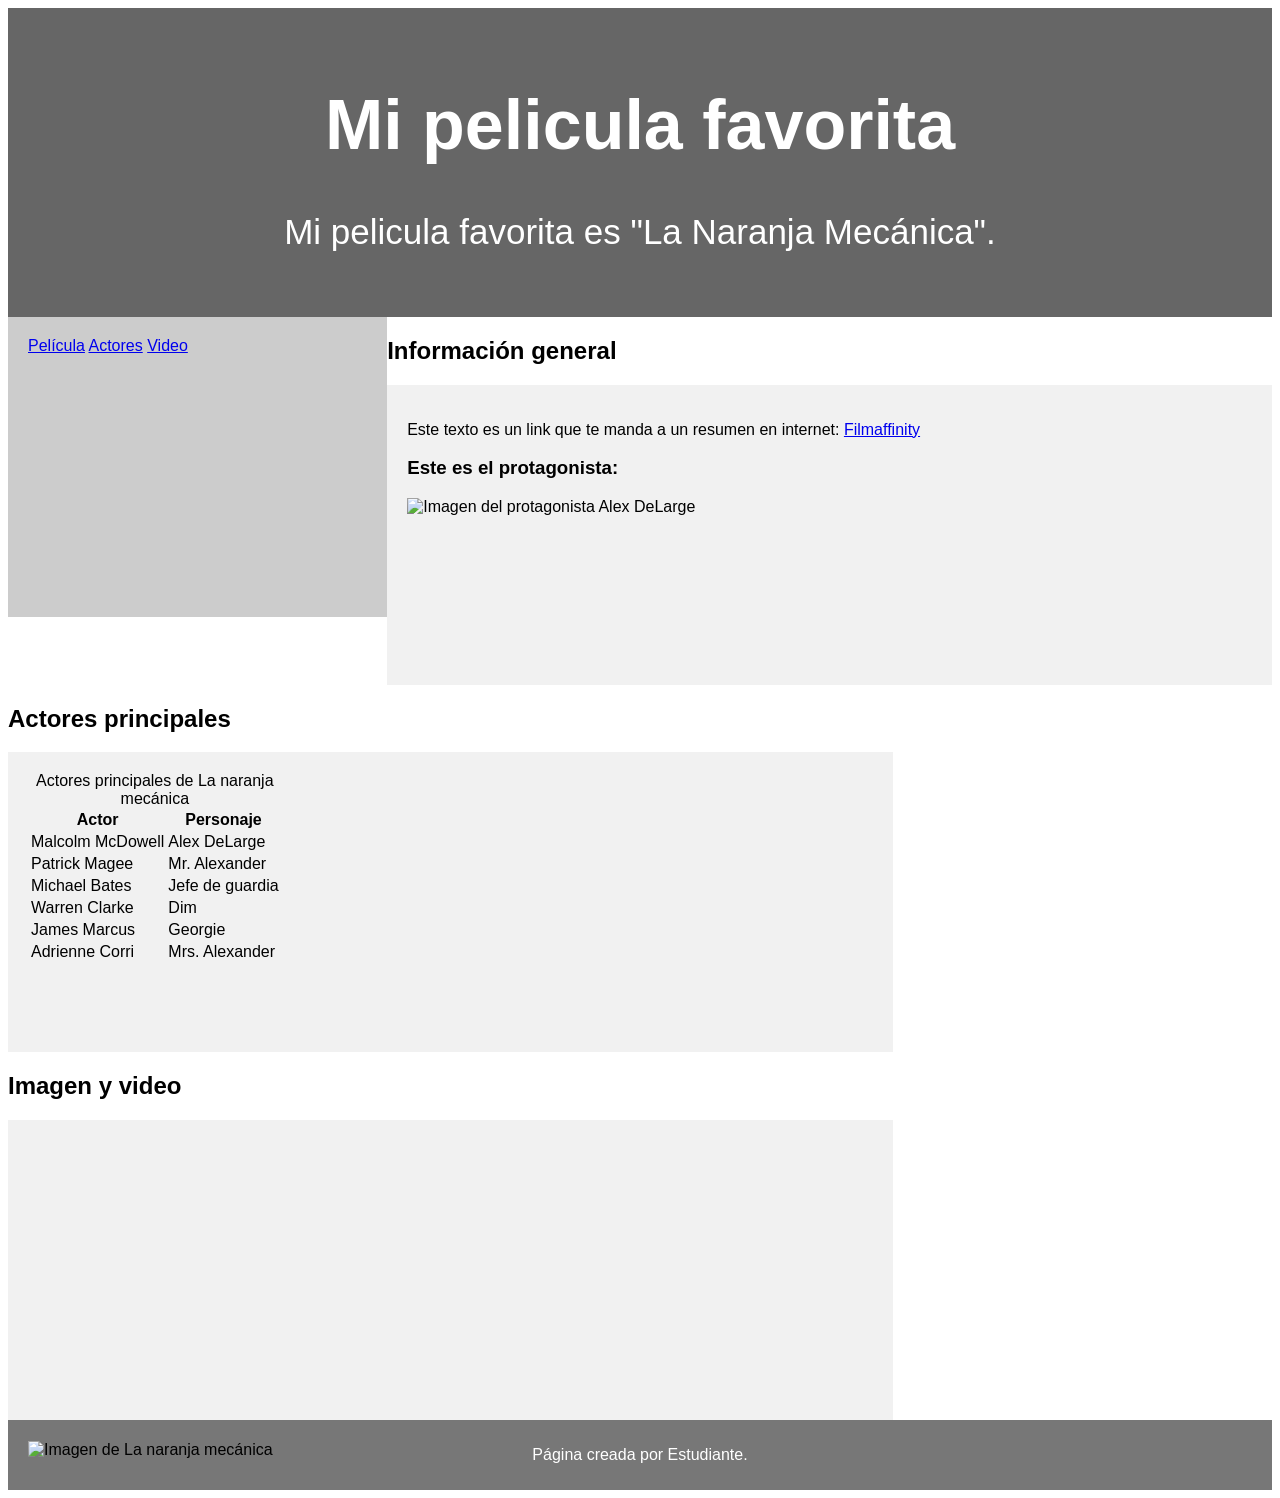
==== esem.html @ 9ae2ecaf "added esem.html" ====
<!DOCTYPE html>
<html lang="es">
  <head>
    <meta charset="UTF-8" />
    <meta name="viewport" content="width=device-width, initial-scale=1.0" />
    <title>Mi pelicula favorita</title>
    <meta name="author" content="Estudiante" />
    <meta
      name="description"
      content="Página sobre La naranja mecánica, sus actores principales y su película."
    />
    <meta name="date" content="2026-10-14" />
    <style>
      * {
        box-sizing: border-box;
      }

      body {
        font-family: Arial, Helvetica, sans-serif;
      }

      /* Style the header */
      header {
        background-color: #666;
        padding: 30px;
        text-align: center;
        font-size: 35px;
        color: white;
      }

      /* Create two columns/boxes that floats next to each other */
      nav {
        float: left;
        width: 30%;
        height: 300px; /* only for demonstration, should be removed */
        background: #ccc;
        padding: 20px;
      }

      /* Style the list inside the menu */
      nav ul {
        list-style-type: none;
        padding: 0;
      }

      article {
        float: left;
        padding: 20px;
        width: 70%;
        background-color: #f1f1f1;
        height: 300px; /* only for demonstration, should be removed */
      }

      /* Clear floats after the columns */
      section::after {
        content: "";
        display: table;
        clear: both;
      }

      /* Style the footer */
      footer {
        background-color: #777;
        padding: 10px;
        text-align: center;
        color: white;
      }

      /* Responsive layout - makes the two columns/boxes stack on top of each other instead of next to each other, on small screens */
      @media (max-width: 600px) {
        nav,
        article {
          width: 100%;
          height: auto;
        }
      }
    </style>
  </head>
  <body>
    <header>
      <h1>Mi pelicula favorita</h1>
      <p>Mi pelicula favorita es "La Naranja Mecánica".</p>
    </header>

    <nav>
      <a href="#pelicula">Película</a>
      <a href="#actores">Actores</a>
      <a href="#video">Video</a>
    </nav>

    <main>
      <section id="pelicula">
        <h2>Información general</h2>
        <article>
          <p>
            Este texto es un link que te manda a un resumen en internet:
            <a href="https://www.filmaffinity.com/es/film745383.html" target="_blank" rel="noopener noreferrer">Filmaffinity</a>
          </p>
          <h3>Este es el protagonista:</h3>
          <img
            src="https://imgs.search.brave.com/ht0hY_VCoCC73JhBNcJhVHW2EMio16o6B0pAsK80lYE/rs:fit:860:0:0:0/g:ce/aHR0cHM6Ly93d3cu/ZWNhcnRlbGVyYS5j/b20vaW1hZ2VzL2lt/Zy8xMzcxMDAvMTM3/MTE5X2xhLW5hcmFu/amEtbWVjLW5pY2Eu/anBn"
            alt="Imagen del protagonista Alex DeLarge"
            width="350"
            height="250"
          />
        </article>
      </section>

      <section id="actores">
        <h2>Actores principales</h2>
        <article>
          <table>
            <caption>Actores principales de La naranja mecánica</caption>
            <thead>
              <tr>
                <th scope="col">Actor</th>
                <th scope="col">Personaje</th>
              </tr>
            </thead>
            <tbody>
              <tr>
                <td>Malcolm McDowell</td>
                <td>Alex DeLarge</td>
              </tr>
              <tr>
                <td>Patrick Magee</td>
                <td>Mr. Alexander</td>
              </tr>
              <tr>
                <td>Michael Bates</td>
                <td>Jefe de guardia</td>
              </tr>
              <tr>
                <td>Warren Clarke</td>
                <td>Dim</td>
              </tr>
              <tr>
                <td>James Marcus</td>
                <td>Georgie</td>
              </tr>
              <tr>
                <td>Adrienne Corri</td>
                <td>Mrs. Alexander</td>
              </tr>
            </tbody>
          </table>
        </article>
      </section>

      <section id="video">
        <h2>Imagen y video</h2>
        <article>
          <img
            src="https://imgs.search.brave.com/Xdf6zrO_Gsgi-rhfEfMjHBjOdax3_MwMSjufPKalaA4/rs:fit:860:0:0:0/g:ce/aHR0cHM6Ly93d3cu/ZWxjaXVkYWRhbm8u/Y29tL3dwLWNvbnRl/bnQvdXBsb2Fkcy8yMDE1LzA1L2xhLW5h/cmFuamEtbWVjYzNh/MW5pY2EtNDU4eDIwMS5qcGc"
            alt="Imagen de La naranja mecánica"
            width="350"
            height="250"
          />
          <iframe
            width="560"
            height="315"
            src="https://www.youtube.com/embed/MmUhbSZMjOY?si=Iiyp0L5rtpSh_lDs"
            title="YouTube video player"
            frameborder="0"
            allow="accelerometer; autoplay; clipboard-write; encrypted-media; gyroscope; picture-in-picture; web-share"
            referrerpolicy="strict-origin-when-cross-origin"
            allowfullscreen
          ></iframe>
        </article>
      </section>
    </main>

    <footer>
      <p>Página creada por Estudiante.</p>
    </footer>
  </body>
</html>
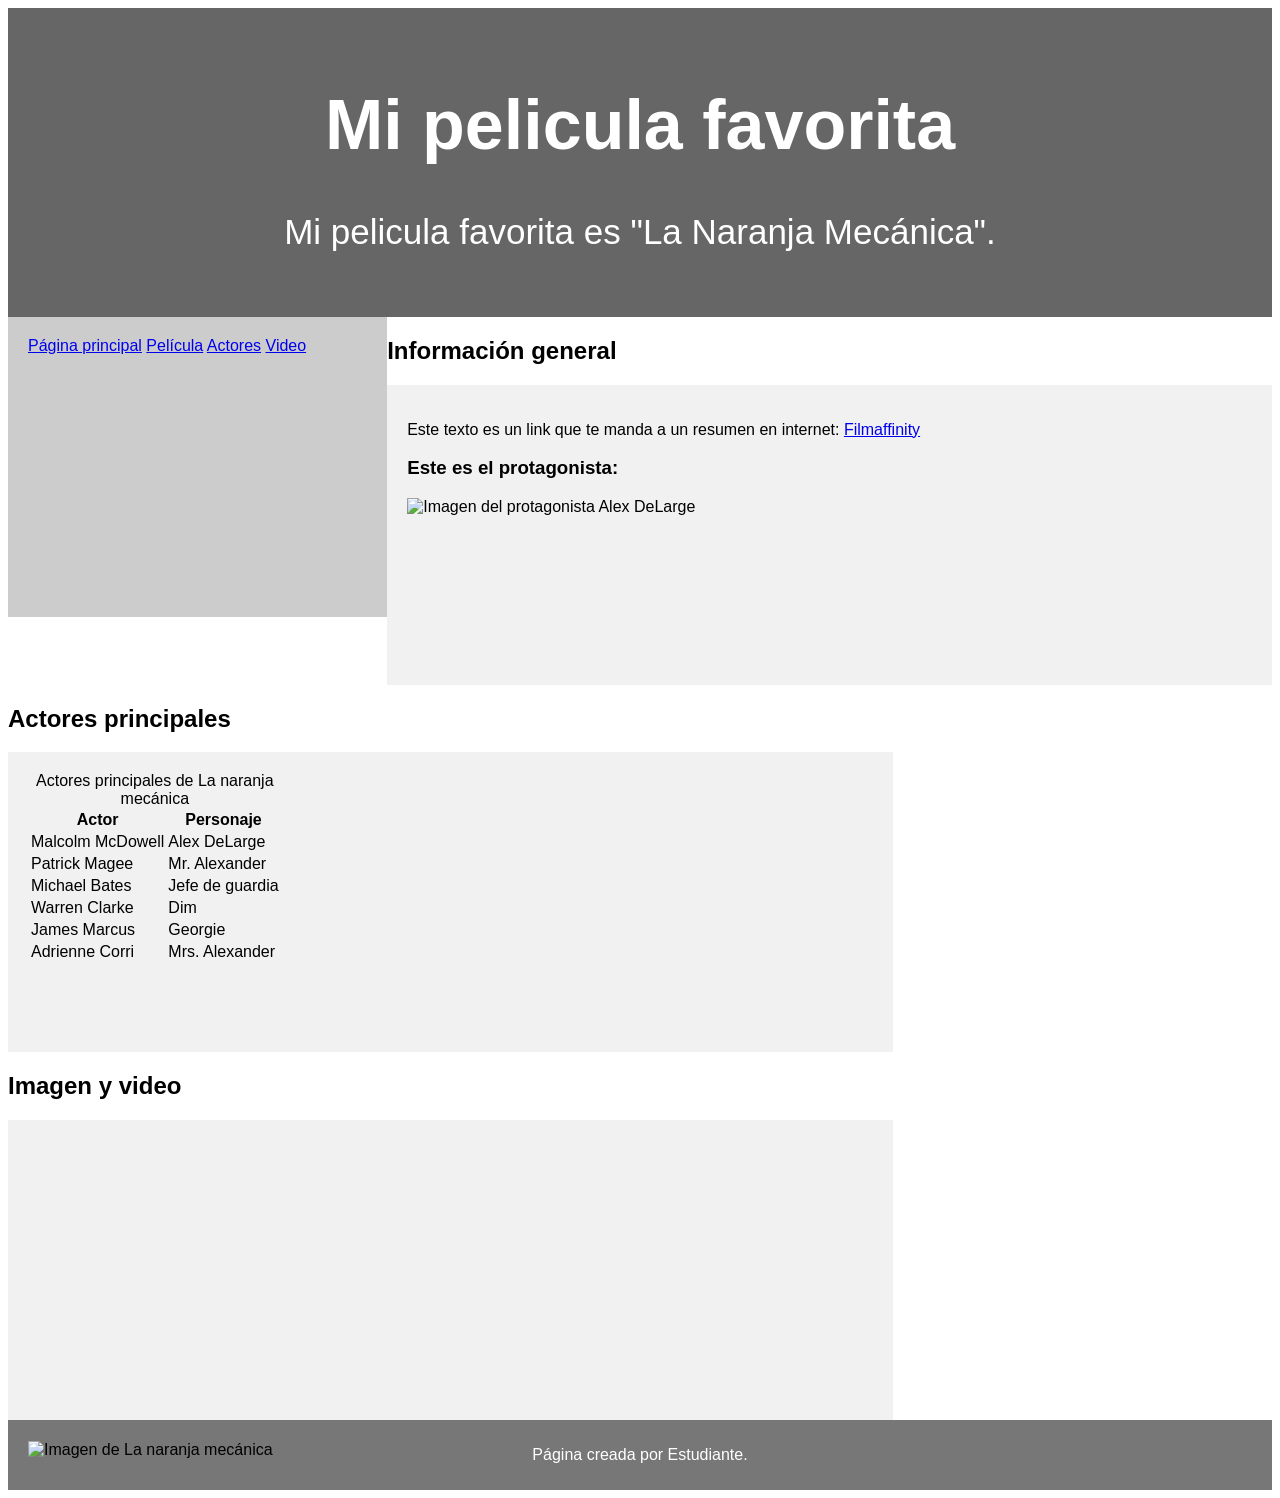
==== commit 562d7b1a: "changed both html" ====
--- a/esem.html
+++ b/esem.html
@@ -83,6 +83,7 @@
     </header>
 
     <nav>
+      <a href="./index.html">Página principal</a>
       <a href="#pelicula">Película</a>
       <a href="#actores">Actores</a>
       <a href="#video">Video</a>
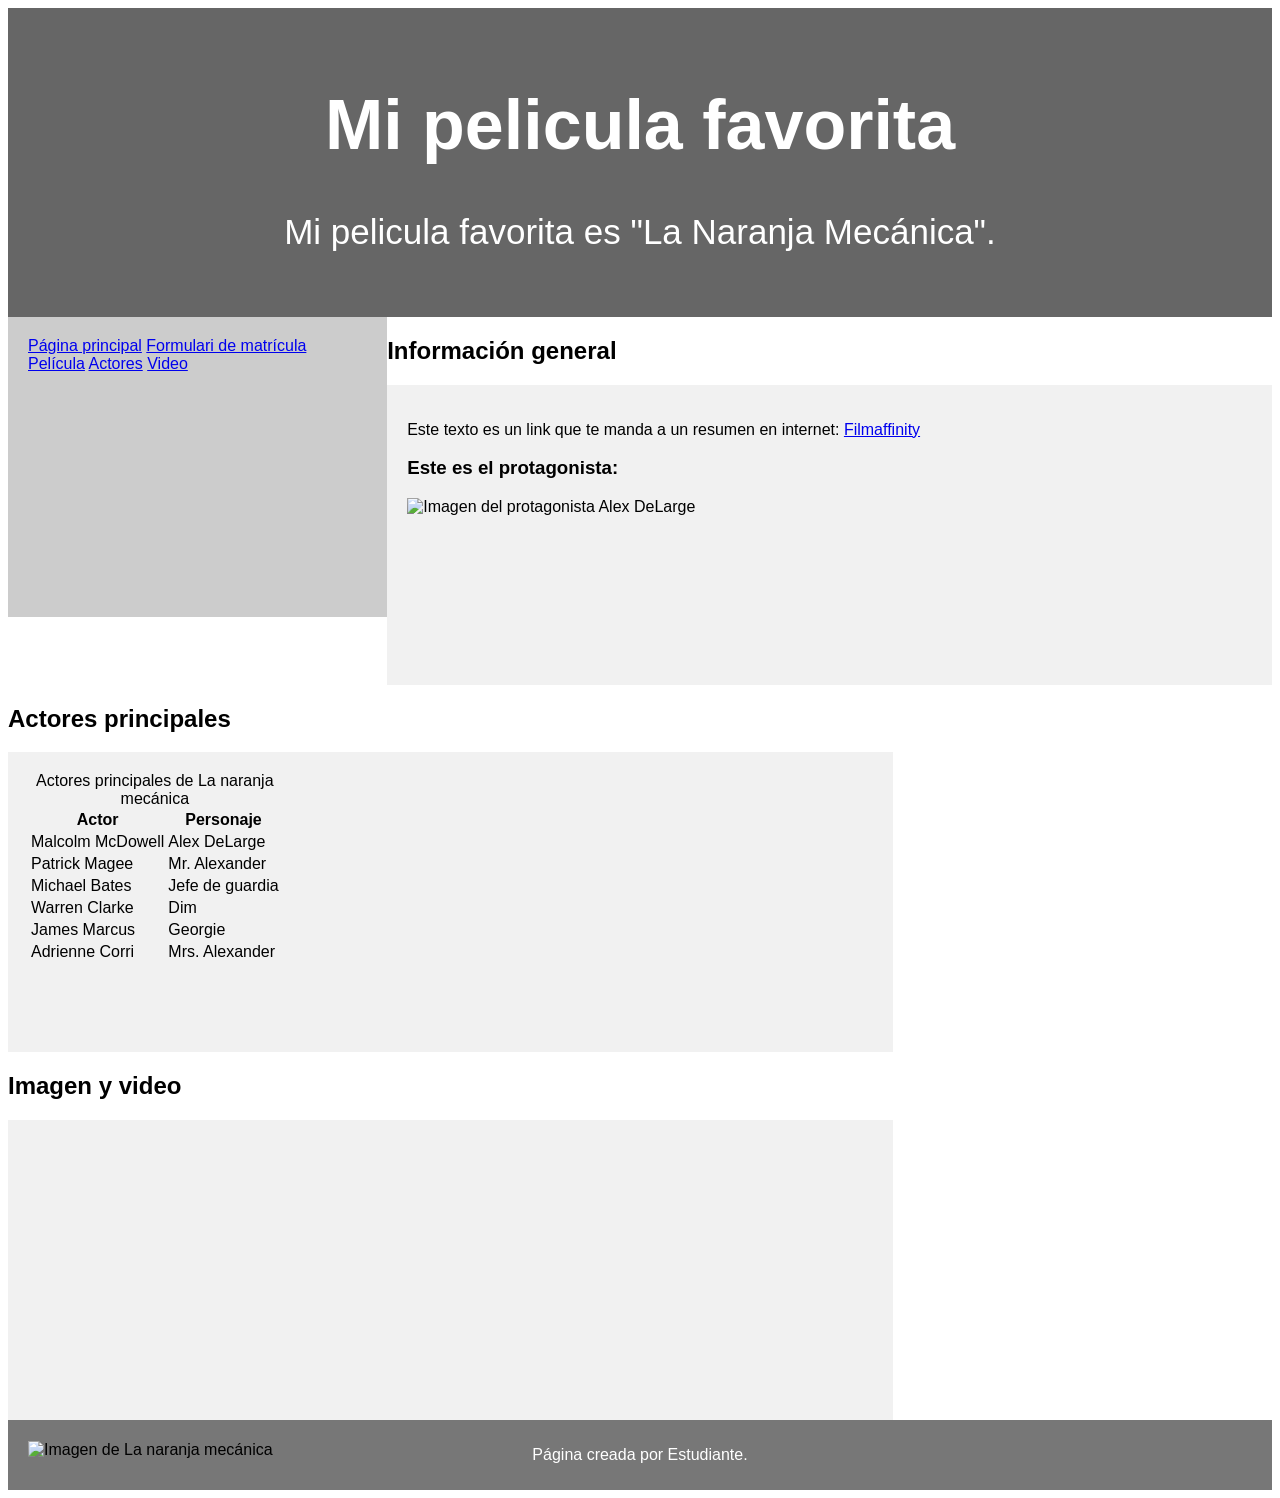
==== commit af03f73b: "Add files via upload" ====
--- a/esem.html
+++ b/esem.html
@@ -84,6 +84,7 @@
 
     <nav>
       <a href="./index.html">Página principal</a>
+      <a href="./formulari.html">Formulari de matrícula</a>
       <a href="#pelicula">Película</a>
       <a href="#actores">Actores</a>
       <a href="#video">Video</a>
